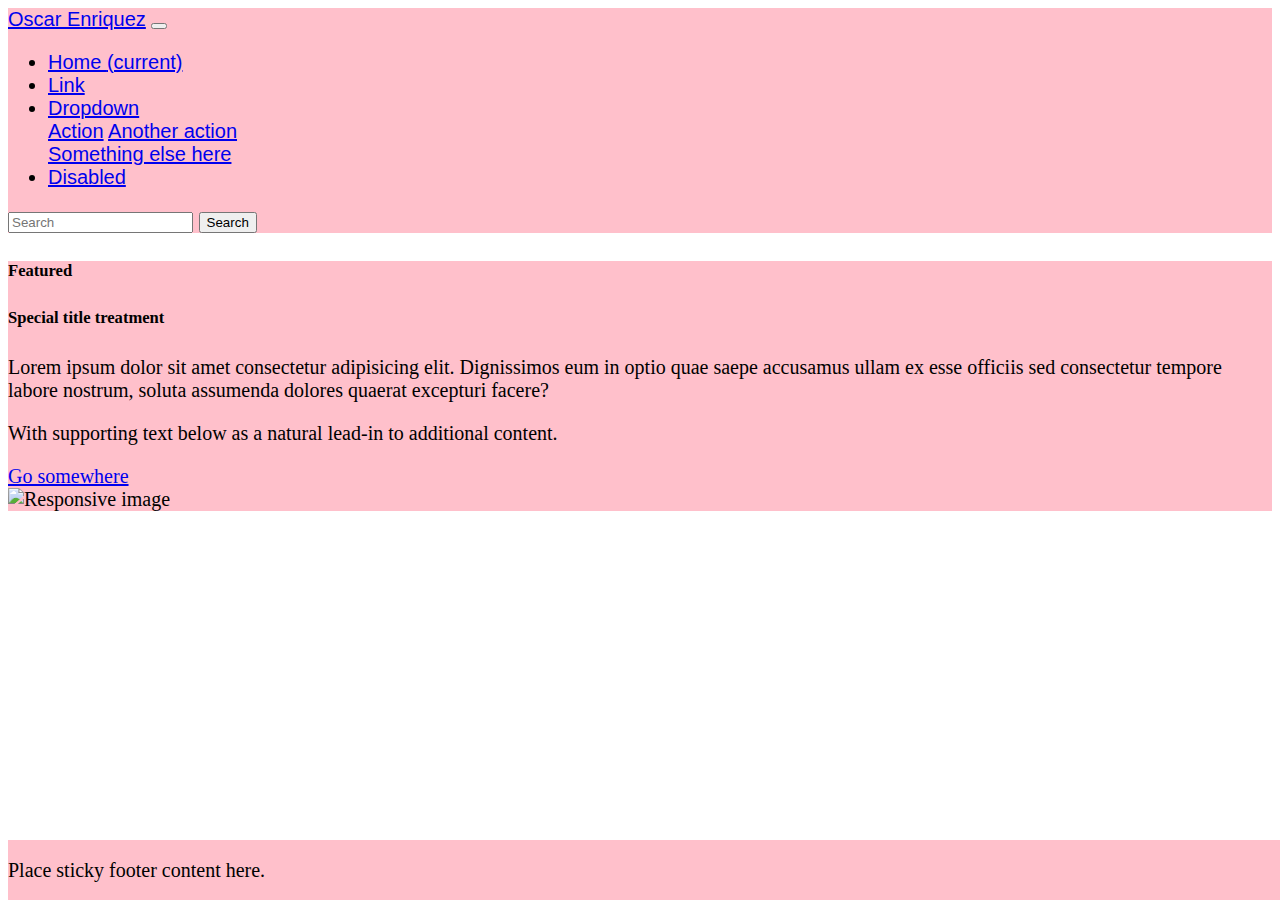
==== index.html @ ca5e245b "copied portfolio.html to index.html" ====
<!DOCTYPE html>
<html>

<head>
    <link rel="stylesheet" href="style.css">
</head>

<body>

    <nav class="navbar navbar-expand-lg navbar-light bg-light">
        <a class="navbar-brand" href="#">Oscar Enriquez</a>
        <button class="navbar-toggler" type="button" data-toggle="collapse" data-target="#navbarSupportedContent"
            aria-controls="navbarSupportedContent" aria-expanded="false" aria-label="Toggle navigation">
            <span class="navbar-toggler-icon"></span>
        </button>

        <div class="collapse navbar-collapse" id="navbarSupportedContent">
            <ul class="navbar-nav mr-auto">
                <li class="nav-item active">
                    <a class="nav-link" href="#">Home <span class="sr-only">(current)</span></a>
                </li>
                <li class="nav-item">
                    <a class="nav-link" href="#">Link</a>
                </li>
                <li class="nav-item dropdown">
                    <a class="nav-link dropdown-toggle" href="#" id="navbarDropdown" role="button"
                        data-toggle="dropdown" aria-haspopup="true" aria-expanded="false">
                        Dropdown
                    </a>
                    <div class="dropdown-menu" aria-labelledby="navbarDropdown">
                        <a class="dropdown-item" href="#">Action</a>
                        <a class="dropdown-item" href="#">Another action</a>
                        <div class="dropdown-divider"></div>
                        <a class="dropdown-item" href="#">Something else here</a>
                    </div>
                </li>
                <li class="nav-item">
                    <a class="nav-link disabled" href="#" tabindex="-1" aria-disabled="true">Disabled</a>
                </li>
            </ul>
            <form class="form-inline my-2 my-lg-0">
                <input class="form-control mr-sm-2" type="search" placeholder="Search" aria-label="Search">
                <button class="btn btn-outline-success my-2 my-sm-0" type="submit">Search</button>
            </form>
        </div>
    </nav>

    <div class="card">
        <h5 class="card-header">Featured</h5>
        <div class="card-body">
            <h5 class="card-title">Special title treatment</h5>
            <p class="card-text">
                <p>Lorem ipsum dolor sit amet consectetur adipisicing elit. Dignissimos eum in optio quae saepe
                    accusamus ullam ex esse officiis sed consectetur tempore labore nostrum, soluta assumenda dolores
                    quaerat excepturi facere?</p>With supporting text below as a natural lead-in to additional content.
            </p>
            <a href="#" class="btn btn-primary">Go somewhere</a>
        </div>
        <div class="container">
            <img src="https://thumbor.forbes.com/thumbor/960x0/https%3A%2F%2Fblogs-images.forbes.com%2Fgordonkelly%2Ffiles%2F2019%2F02%2FScreenshot-2019-02-08-at-01.58.09-Edited-1200x963.jpg"
                class="img-fluid" alt="Responsive image" class="Responsive" alt="natural">
        </div>
    </div>
    <footer class="footer">
        <div class="container">
            <span class="text-muted">Place sticky footer content here.</span>
        </div>

    </footer>
    </div>
    
</body>

</html>
---- style.css ----
.footer {
    position: fixed;
    bottom: 0;
    width: 100%;
    height: 60px;
    line-height: 60px;
    background: #f5f5f5;
}
nav {
    font-family: Verdana, Geneva, Tahoma, sans-serif;
}
@media (min-width: 640px) {
    .img, .navbar,.card, .container, .footer {background: blue;}
}

    @media (min-width: 768px) {
        .navbar, .img ,.card, .container, .footer {background: orange ; font-size: 1.25rem;}
    }
        @media (min-width: 980px) {
           .navbar, .img, .card, .container, .footer {background: pink;}
        }
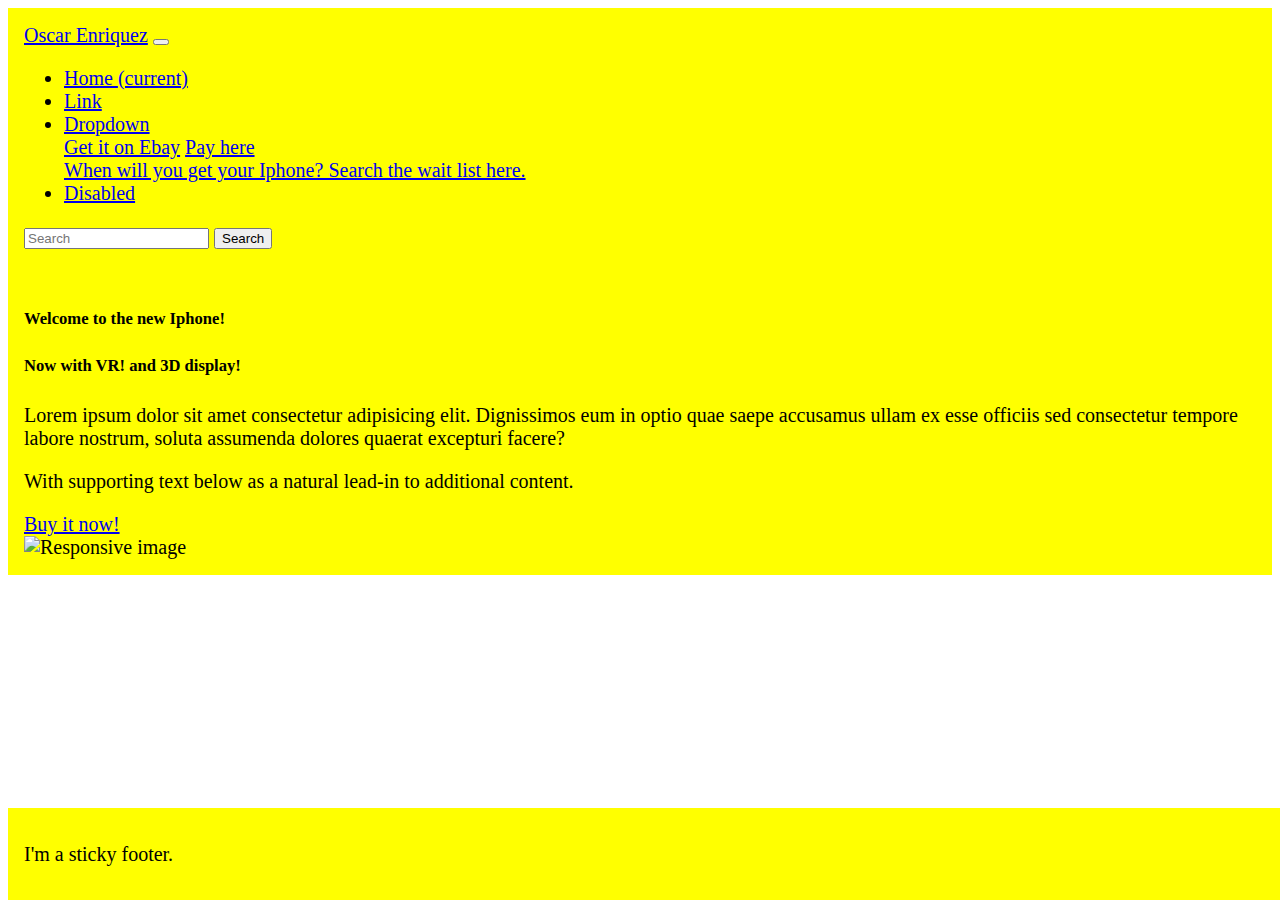
==== commit feb8b763: "changed fonts and bacgrounds" ====
--- a/index.html
+++ b/index.html
@@ -28,17 +28,18 @@
                         Dropdown
                     </a>
                     <div class="dropdown-menu" aria-labelledby="navbarDropdown">
-                        <a class="dropdown-item" href="#">Action</a>
-                        <a class="dropdown-item" href="#">Another action</a>
+                        <a class="dropdown-item" href="https://www.ebay.com">Get it on Ebay</a>
+                        <a class="dropdown-item" href="https://www.paypal.com/paypalme2/appvice">Pay here</a>
                         <div class="dropdown-divider"></div>
-                        <a class="dropdown-item" href="#">Something else here</a>
+                        <a class="dropdown-item" href="https://discussions.apple.com/thread/6749387">When will you get your Iphone? Search the wait list here.</a>
                     </div>
                 </li>
                 <li class="nav-item">
-                    <a class="nav-link disabled" href="#" tabindex="-1" aria-disabled="true">Disabled</a>
+                    <a class="nav-link disabled" href="https://www.google.com" tabindex="-1" aria-disabled="true">Disabled</a>
                 </li>
             </ul>
             <form class="form-inline my-2 my-lg-0">
+                   
                 <input class="form-control mr-sm-2" type="search" placeholder="Search" aria-label="Search">
                 <button class="btn btn-outline-success my-2 my-sm-0" type="submit">Search</button>
             </form>
@@ -46,15 +47,15 @@
     </nav>
 
     <div class="card">
-        <h5 class="card-header">Featured</h5>
+        <h5 class="card-header">Welcome to the new Iphone!</h5>
         <div class="card-body">
-            <h5 class="card-title">Special title treatment</h5>
+            <h5 class="card-title">Now with VR! and 3D display!</h5>
             <p class="card-text">
                 <p>Lorem ipsum dolor sit amet consectetur adipisicing elit. Dignissimos eum in optio quae saepe
                     accusamus ullam ex esse officiis sed consectetur tempore labore nostrum, soluta assumenda dolores
                     quaerat excepturi facere?</p>With supporting text below as a natural lead-in to additional content.
             </p>
-            <a href="#" class="btn btn-primary">Go somewhere</a>
+            <a href="https://scoopertino.com/" class="btn btn-primary">Buy it now!</a>
         </div>
         <div class="container">
             <img src="https://thumbor.forbes.com/thumbor/960x0/https%3A%2F%2Fblogs-images.forbes.com%2Fgordonkelly%2Ffiles%2F2019%2F02%2FScreenshot-2019-02-08-at-01.58.09-Edited-1200x963.jpg"
@@ -63,7 +64,7 @@
     </div>
     <footer class="footer">
         <div class="container">
-            <span class="text-muted">Place sticky footer content here.</span>
+            <span class="text-muted">I'm a sticky footer.</span>
         </div>
 
     </footer>
--- a/style.css
+++ b/style.css
@@ -5,17 +5,29 @@
     height: 60px;
     line-height: 60px;
     background: #f5f5f5;
+    font-family: 'Marck Script', cursive;
+    padding: 1rem;
 }
 nav {
     font-family: Verdana, Geneva, Tahoma, sans-serif;
+    padding: 1rem;
+    font-family: 'Marck Script', cursive;
+}
+.card { 
+    padding: 1rem;
+    font-family: 'Marck Script', cursive;
 }
 @media (min-width: 640px) {
-    .img, .navbar,.card, .container, .footer {background: blue;}
+    .img, .navbar,.card, .container, .footer {background: aquamarine;
+    color: black;}
 }
 
     @media (min-width: 768px) {
         .navbar, .img ,.card, .container, .footer {background: orange ; font-size: 1.25rem;}
     }
         @media (min-width: 980px) {
-           .navbar, .img, .card, .container, .footer {background: pink;}
+           .navbar, .img, .card, .container, .footer {background: yellow;}
+        }
+        .navbar {
+            color: black;
         }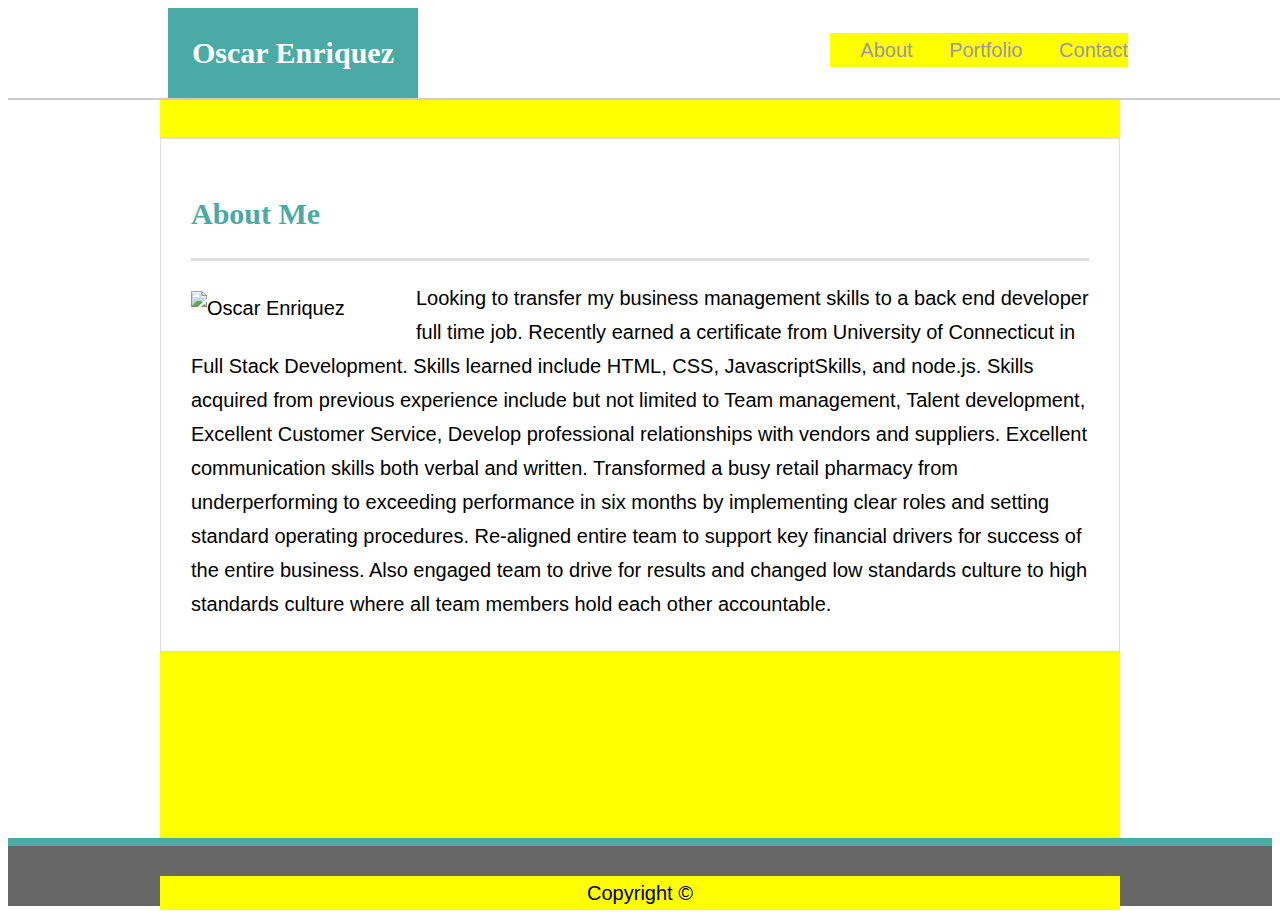
==== commit 5412f67b: "removed bootstrap" ====
--- a/index.html
+++ b/index.html
@@ -1,75 +1,56 @@
-<!DOCTYPE html>
-<html>
+<!doctype html>
+<html lang="en-us">
 
 <head>
-    <link rel="stylesheet" href="style.css">
+  <meta charset="UTF-8">
+  <title>Oscar Enriquez</title>
+  <link rel="stylesheet" type="text/css" href="style.css">
+  
 </head>
 
 <body>
 
-    <nav class="navbar navbar-expand-lg navbar-light bg-light">
-        <a class="navbar-brand" href="#">Oscar Enriquez</a>
-        <button class="navbar-toggler" type="button" data-toggle="collapse" data-target="#navbarSupportedContent"
-            aria-controls="navbarSupportedContent" aria-expanded="false" aria-label="Toggle navigation">
-            <span class="navbar-toggler-icon"></span>
-        </button>
+  <header id="masthead">
+    <div class="container">
+      <a href="index.html" id="logo">Oscar Enriquez</a>
+      <nav class="navbar fixed-right navbar-light bg-light">
+        <a href="index.html">About</a>
+        <a href="portfolio.html">Portfolio</a>
+        <a href="contact.html">Contact</a>
+      </nav>
+    </div>
+  </header>
 
-        <div class="collapse navbar-collapse" id="navbarSupportedContent">
-            <ul class="navbar-nav mr-auto">
-                <li class="nav-item active">
-                    <a class="nav-link" href="#">Home <span class="sr-only">(current)</span></a>
-                </li>
-                <li class="nav-item">
-                    <a class="nav-link" href="#">Link</a>
-                </li>
-                <li class="nav-item dropdown">
-                    <a class="nav-link dropdown-toggle" href="#" id="navbarDropdown" role="button"
-                        data-toggle="dropdown" aria-haspopup="true" aria-expanded="false">
-                        Dropdown
-                    </a>
-                    <div class="dropdown-menu" aria-labelledby="navbarDropdown">
-                        <a class="dropdown-item" href="https://www.ebay.com">Get it on Ebay</a>
-                        <a class="dropdown-item" href="https://www.paypal.com/paypalme2/appvice">Pay here</a>
-                        <div class="dropdown-divider"></div>
-                        <a class="dropdown-item" href="https://discussions.apple.com/thread/6749387">When will you get your Iphone? Search the wait list here.</a>
-                    </div>
-                </li>
-                <li class="nav-item">
-                    <a class="nav-link disabled" href="https://www.google.com" tabindex="-1" aria-disabled="true">Disabled</a>
-                </li>
-            </ul>
-            <form class="form-inline my-2 my-lg-0">
-                   
-                <input class="form-control mr-sm-2" type="search" placeholder="Search" aria-label="Search">
-                <button class="btn btn-outline-success my-2 my-sm-0" type="submit">Search</button>
-            </form>
-        </div>
-    </nav>
+  <div id="main-container" class="container">
+    <section class="main-section">
+      <h1>About Me</h1>
 
-    <div class="card">
-        <h5 class="card-header">Welcome to the new Iphone!</h5>
-        <div class="card-body">
-            <h5 class="card-title">Now with VR! and 3D display!</h5>
-            <p class="card-text">
-                <p>Lorem ipsum dolor sit amet consectetur adipisicing elit. Dignissimos eum in optio quae saepe
-                    accusamus ullam ex esse officiis sed consectetur tempore labore nostrum, soluta assumenda dolores
-                    quaerat excepturi facere?</p>With supporting text below as a natural lead-in to additional content.
-            </p>
-            <a href="https://scoopertino.com/" class="btn btn-primary">Buy it now!</a>
-        </div>
-        <div class="container">
-            <img src="https://thumbor.forbes.com/thumbor/960x0/https%3A%2F%2Fblogs-images.forbes.com%2Fgordonkelly%2Ffiles%2F2019%2F02%2FScreenshot-2019-02-08-at-01.58.09-Edited-1200x963.jpg"
-                class="img-fluid" alt="Responsive image" class="Responsive" alt="natural">
-        </div>
+      <img
+        src="https://lh3.googleusercontent.com/[base64]w464-h618-no"
+        class="auth-image" alt="Oscar Enriquez">
+
+      <p>Looking to transfer my business management skills to a back end developer full time job. Recently earned a
+        certificate from University of Connecticut in Full Stack Development. Skills learned include HTML, CSS,
+        JavascriptSkills, and node.js. Skills acquired from previous experience include but not limited to Team
+        management, Talent development, Excellent Customer Service, Develop professional relationships with vendors and
+        suppliers. Excellent communication skills both verbal and written. Transformed a busy retail pharmacy from
+        underperforming to exceeding performance in six months by implementing clear roles and setting standard
+        operating procedures. Re-aligned entire team to support key financial drivers for success of the entire
+        business. Also engaged team to drive for results and changed low standards culture to high standards culture
+        where all team members hold each other accountable. </p>
+
+
+
+    </section>
+
+  </div>
+
+  <footer>
+    <div class="container">
+      Copyright &copy;
     </div>
-    <footer class="footer">
-        <div class="container">
-            <span class="text-muted">I'm a sticky footer.</span>
-        </div>
-
-    </footer>
-    </div>
-    
+  </footer>
+  
 </body>
 
 </html>--- a/style.css
+++ b/style.css
@@ -1,31 +1,231 @@
-.footer {
+body {
+    font-family: Arial, "Helvetica Neue", Helvetica, sans-serif;
+    font-size: 18px;
+    line-height: 34px;
+    color: #777777;
+    background: url("../images/concrete_seamless.png");
+  }
+  
+  * {
+    box-sizing: border-box;
+  }
+  
+  /* general */
+  
+  .container {
+    width: 100%;
+    max-width: 960px;
+    margin: 0 auto;
+    clear: both;
+  }
+  
+  h1,
+  h2,
+  h3,
+  p {
+    margin-bottom: 20px;
+  }
+  
+  p:last-child {
+    margin-bottom: 0;
+  }
+  
+  h1,
+  h2,
+  h3 {
+    font-family: Georgia, Times, "Times New Roman", serif;
+    font-weight: 700;
+    color: #4aaaa5;
+  }
+  
+  h1 {
+    padding-bottom: 20px;
+    font-size: 30px;
+    line-height: 49px;
+    border-bottom: 3px solid #dddddd;
+  }
+  
+  h2,
+  h3 {
+    font-size: 22px;
+  }
+  
+  /* header */
+  
+  #masthead {
     position: fixed;
-    bottom: 0;
-    width: 100%;
-    height: 60px;
-    line-height: 60px;
-    background: #f5f5f5;
-    font-family: 'Marck Script', cursive;
-    padding: 1rem;
-}
-nav {
-    font-family: Verdana, Geneva, Tahoma, sans-serif;
-    padding: 1rem;
-    font-family: 'Marck Script', cursive;
-}
-.card { 
-    padding: 1rem;
-    font-family: 'Marck Script', cursive;
-}
+    z-index: 99;
+    width: 100%;
+    margin: 0 0 30px;
+    overflow: auto;
+    color: #ffffff;
+    background: #ffffff;
+    border-bottom: 2px solid #cccccc;
+  }
+  
+  #logo {
+    float: left;
+    width: 250px;
+    height: 90px;
+    font-family: Georgia, Times, "Times New Roman", serif;
+    font-size: 30px;
+    font-weight: 700;
+    line-height: 90px;
+    color: #ffffff;
+    text-align: center;
+    text-decoration: none;
+    background: #4aaaa5;
+  }
+  
+  nav {
+    float: right;
+    margin-top: 25px;
+  }
+  
+  nav a {
+    display: inline-block;
+    padding-left: 15px;
+    margin-left: 15px;
+    line-height: 18px;
+    color: #999;
+    text-decoration: none;
+    border-left: 1px solid #efefef;
+  }
+  
+  nav a:first-child {
+    border-left: 0 none;
+  }
+  
+  /* footer */
+  
+  footer {
+    padding: 30px 0;
+    clear: both;
+    font-size: 12px;
+    color: #ffffff;
+    color: #cccccc;
+    text-align: center;
+    background: #666666;
+    border-top: 8px solid #4aaaa5;
+    height: 50px;
+  }
+  
+  h3, h2 {
+    padding-bottom: 20px;
+    margin-bottom: 15px;
+    line-height: 22px;
+    border-bottom: 2px solid #eeeeee;
+  }
+  
+  /* main */
+  
+  #main-container {
+    padding-top: 130px;
+    min-height: calc(100vh - 70px);
+  }
+  
+  .main-section {
+    float: left;
+    width: 100%;
+    max-width: 960px;
+    padding: 30px;
+    margin: 0 0 40px;
+    background: #ffffff;
+    border: 1px solid #dddddd;
+  }
+  
+  /* portfolio page */
+  
+  .work {
+    position: relative;
+    float: left;
+    width: 274px;
+    margin: 20px 0 25px;
+    overflow: auto;
+  }
+  
+  .work:nth-child(even) {
+    margin-right: 40px;
+  }
+  
+  .work img {
+    width: 100%;
+    border: 0 none;
+    opacity: 0.8;
+  }
+  
+  .work h3 {
+    position: absolute;
+    bottom: 20px;
+    width: 100%;
+    padding: 15px;
+    margin-bottom: 0;
+    font-weight: 300;
+    line-height: 30px;
+    color: #ffffff;
+    text-align: center;
+    background: #4aaaa5;
+    border-bottom: 0;
+  }
+  
+  .auth-image {
+    float: left;
+    width: 200px;
+    height: auto;
+    margin-top: 10px;
+    margin-right: 25px;
+  }
+  
+  /* contact page */
+  
+  #contact-form ul {
+    margin-bottom: 20px;
+  }
+  
+  #contact-form li {
+    margin-bottom: 10px;
+  }
+  
+  label,
+  input[type=text],
+  input[type=email],
+  textarea {
+    display: block;
+    width: 100%;
+  }
+  
+  input[type=text],
+  input[type=email],
+  textarea {
+    height: 35px;
+    padding: 0 10px;
+    font-size: 14px;
+    border: 1px solid #dddddd;
+  }
+  
+  textarea {
+    height: 200px;
+  }
+  
+  input[type=submit] {
+    padding: 10px 30px;
+    font-size: 18px;
+    color: #ffffff;
+    cursor: pointer;
+    background: #4aaaa5;
+    border: 0 none;
+  }
+  
+
 @media (min-width: 640px) {
-    .img, .navbar,.card, .container, .footer {background: aquamarine;
+        .img, .navbar,.card, .container, .footer {background: aquamarine;
     color: black;}
 }
 
-    @media (min-width: 768px) {
+@media (min-width: 768px) {
         .navbar, .img ,.card, .container, .footer {background: orange ; font-size: 1.25rem;}
     }
-        @media (min-width: 980px) {
+ @media (min-width: 980px) {
            .navbar, .img, .card, .container, .footer {background: yellow;}
         }
         .navbar {
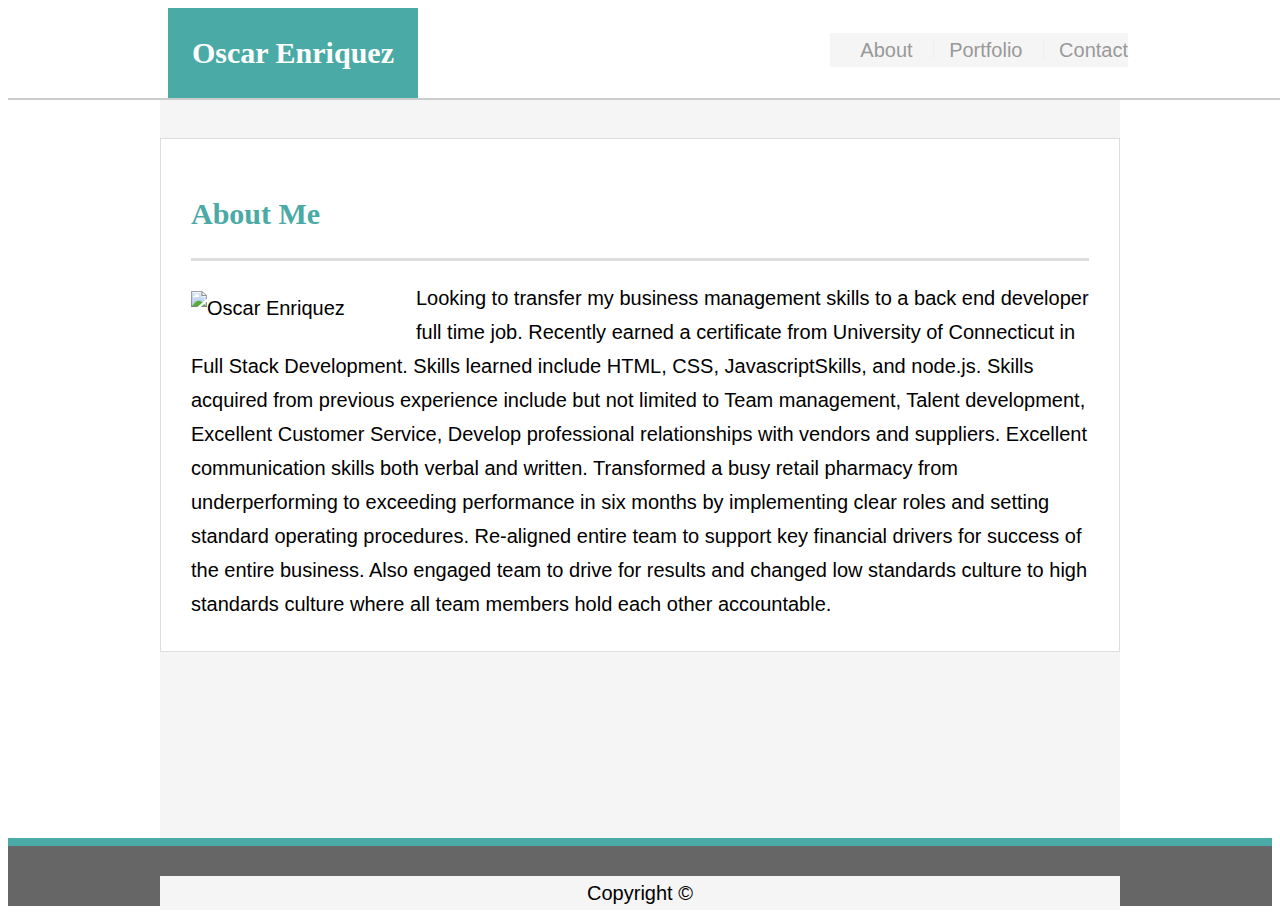
==== commit d8ba5ff6: "added css style to header/navbar" ====
--- a/index.html
+++ b/index.html
@@ -14,9 +14,9 @@
     <div class="container">
       <a href="index.html" id="logo">Oscar Enriquez</a>
       <nav class="navbar fixed-right navbar-light bg-light">
-        <a href="index.html">About</a>
-        <a href="portfolio.html">Portfolio</a>
-        <a href="contact.html">Contact</a>
+        <a id="about" href="index.html">About</a>
+        <a id="portfolio" href="portfolio.html">Portfolio</a>
+        <a id="contact" href="contact.html">Contact</a>
       </nav>
     </div>
   </header>
--- a/style.css
+++ b/style.css
@@ -152,6 +152,9 @@
     width: 100%;
     border: 0 none;
     opacity: 0.8;
+    padding: 1rem;
+    position: relative;
+    overflow: auto;
   }
   
   .work h3 {
@@ -218,16 +221,21 @@
   
 
 @media (min-width: 640px) {
-        .img, .navbar,.card, .container, .footer {background: aquamarine;
+         .navbar,.card, .container, .footer {background: whitesmoke;
     color: black;}
 }
 
 @media (min-width: 768px) {
-        .navbar, .img ,.card, .container, .footer {background: orange ; font-size: 1.25rem;}
+        .navbar, .card, .container, .footer {background: whitesmoke ; font-size: 1.25rem;}
     }
  @media (min-width: 980px) {
-           .navbar, .img, .card, .container, .footer {background: yellow;}
+           .navbar, .card, .container, .footerz{background: whitesmoke}
         }
-        .navbar {
-            color: black;
+        .img {width: auto; height: auto;}
+        
+        #masthead:hover {
+          box-shadow: 15px 15px 15px rgba(16, 14, 17, 0.5);
+          cursor: pointer;
+          transition: box-shadow 1s;
+
         }